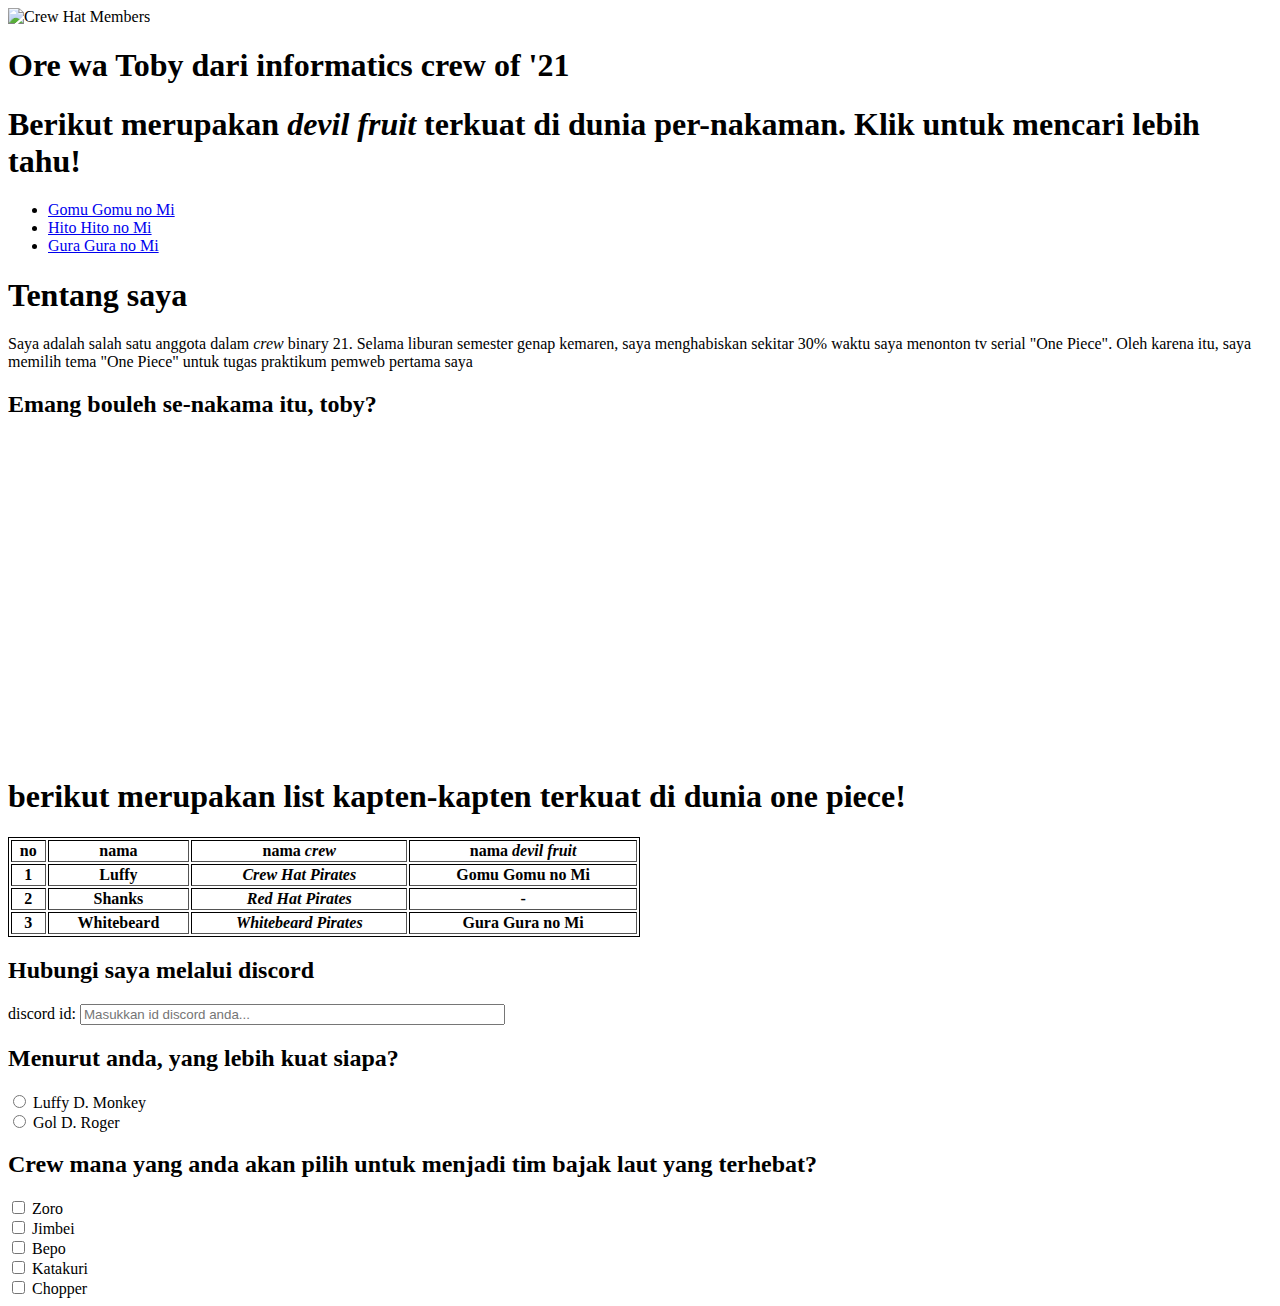
==== prak1/index.html @ 94811f24 "full update" ====
<!DOCTYPE html>
<html>
    <head>
        <title> Saya Nakama </title>
        <img src="https://dorangadget.com/wp-content/uploads/2023/05/Karakter-One-Piece-63.jpg" alt="Crew Hat Members">
    </head>

    <body>
        <div> 
            <h1> Ore wa Toby dari informatics crew of '21 </h1>
            <h1> Berikut merupakan <i>devil fruit</i> terkuat di dunia per-nakaman. Klik untuk mencari lebih tahu! </h1>
            <ul>
                <li><a href="https://onepiece.fandom.com/id/wiki/Gomu_Gomu_no_Mi"> Gomu Gomu no Mi </a></li>
                <li><a href="https://onepiece.fandom.com/wiki/Hito_Hito_no_Mi"> Hito Hito no Mi </a></li>
                <li><a href="https://onepiece.fandom.com/wiki/Gura_Gura_no_Mi"> Gura Gura no Mi </a></li>
            </ul>

            <h1> Tentang saya </h1>
            <p> Saya adalah salah satu anggota dalam <i>crew</i> binary 21. Selama liburan semester genap kemaren, saya menghabiskan sekitar 30% waktu saya menonton tv serial "One Piece". Oleh karena itu, saya memilih tema "One Piece" untuk tugas praktikum pemweb pertama saya</p>

            <h2> Emang bouleh se-nakama itu, toby? </h2>

            <iframe width="560" height="315" src="https://www.youtube.com/embed/mQdMSp4xoiI?si=nYQlJK5ShAAl3fr6" title="YouTube video player" frameborder="0" allow="accelerometer; autoplay; clipboard-write; encrypted-media; gyroscope; picture-in-picture; web-share" allowfullscreen></iframe>
            <br> 

            <h1> berikut merupakan list kapten-kapten terkuat di dunia one piece! </h1>
        </div>
        
        <div>
            <table border="1" style="width: 50%; border: 1px solid black;">
                <tr>
                    <th>no</th>
                    <th>nama</th>
                    <th>nama <i>crew</i></th>
                    <th>nama <i>devil fruit</i></th>
                </tr>
                <tr>
                    <th>1</th>
                    <th>Luffy</th>
                    <th><i>Crew Hat Pirates</i></th>
                    <th>Gomu Gomu no Mi</th>
                </tr>
                <tr>
                    <th>2</th>
                    <th>Shanks</th>
                    <th><i>Red Hat Pirates</i></th>
                    <th>-</th>
                </tr>
                <tr>
                    <th>3</th>
                    <th>Whitebeard</th>
                    <th><i>Whitebeard Pirates</i></th>
                    <th>Gura Gura no Mi</th>
                </tr>
            </table>
        </div>
        
        <div>
            <form action="testing.php" method="post">
            <div>
                <h2>Hubungi saya melalui discord </h2>
                <label for="discord">discord id:</label>
                <input type="text" placeholder="Masukkan id discord anda..." id="discord" size="50" required> 
            </div>
            <div>
                <h2>Menurut anda, yang lebih kuat siapa? </h2>
                <input type="radio" name="Luffy_vs_Roger" id="" value="Luffy"> Luffy D. Monkey <br>
                <input type="radio" name="Luffy_vs_Roger" value="Roger">  Gol D. Roger <br>
            </div>
            <div>
                <h2>Crew mana yang anda akan pilih untuk menjadi tim bajak laut yang terhebat?</h2>
                <input type="checkbox" name="crew_rec" id="crew_rec" value="Zoro"> Zoro <br>
                <input type="checkbox" name="crew_rec" id="crew_rec" value="Jimbei"> Jimbei <br>
                <input type="checkbox" id="crew_rec" name="crew_rec" value="Bepo"> Bepo <br>
                <input type="checkbox" name="crew_rec" id="crew_rec" value="Katakuri"> Katakuri <br>
                <input type="checkbox" name="crew_rec" id="crew_rec" value="Chopper"> Chopper <br>
            </div>
            </form>
        </div>
    </body>
</html>
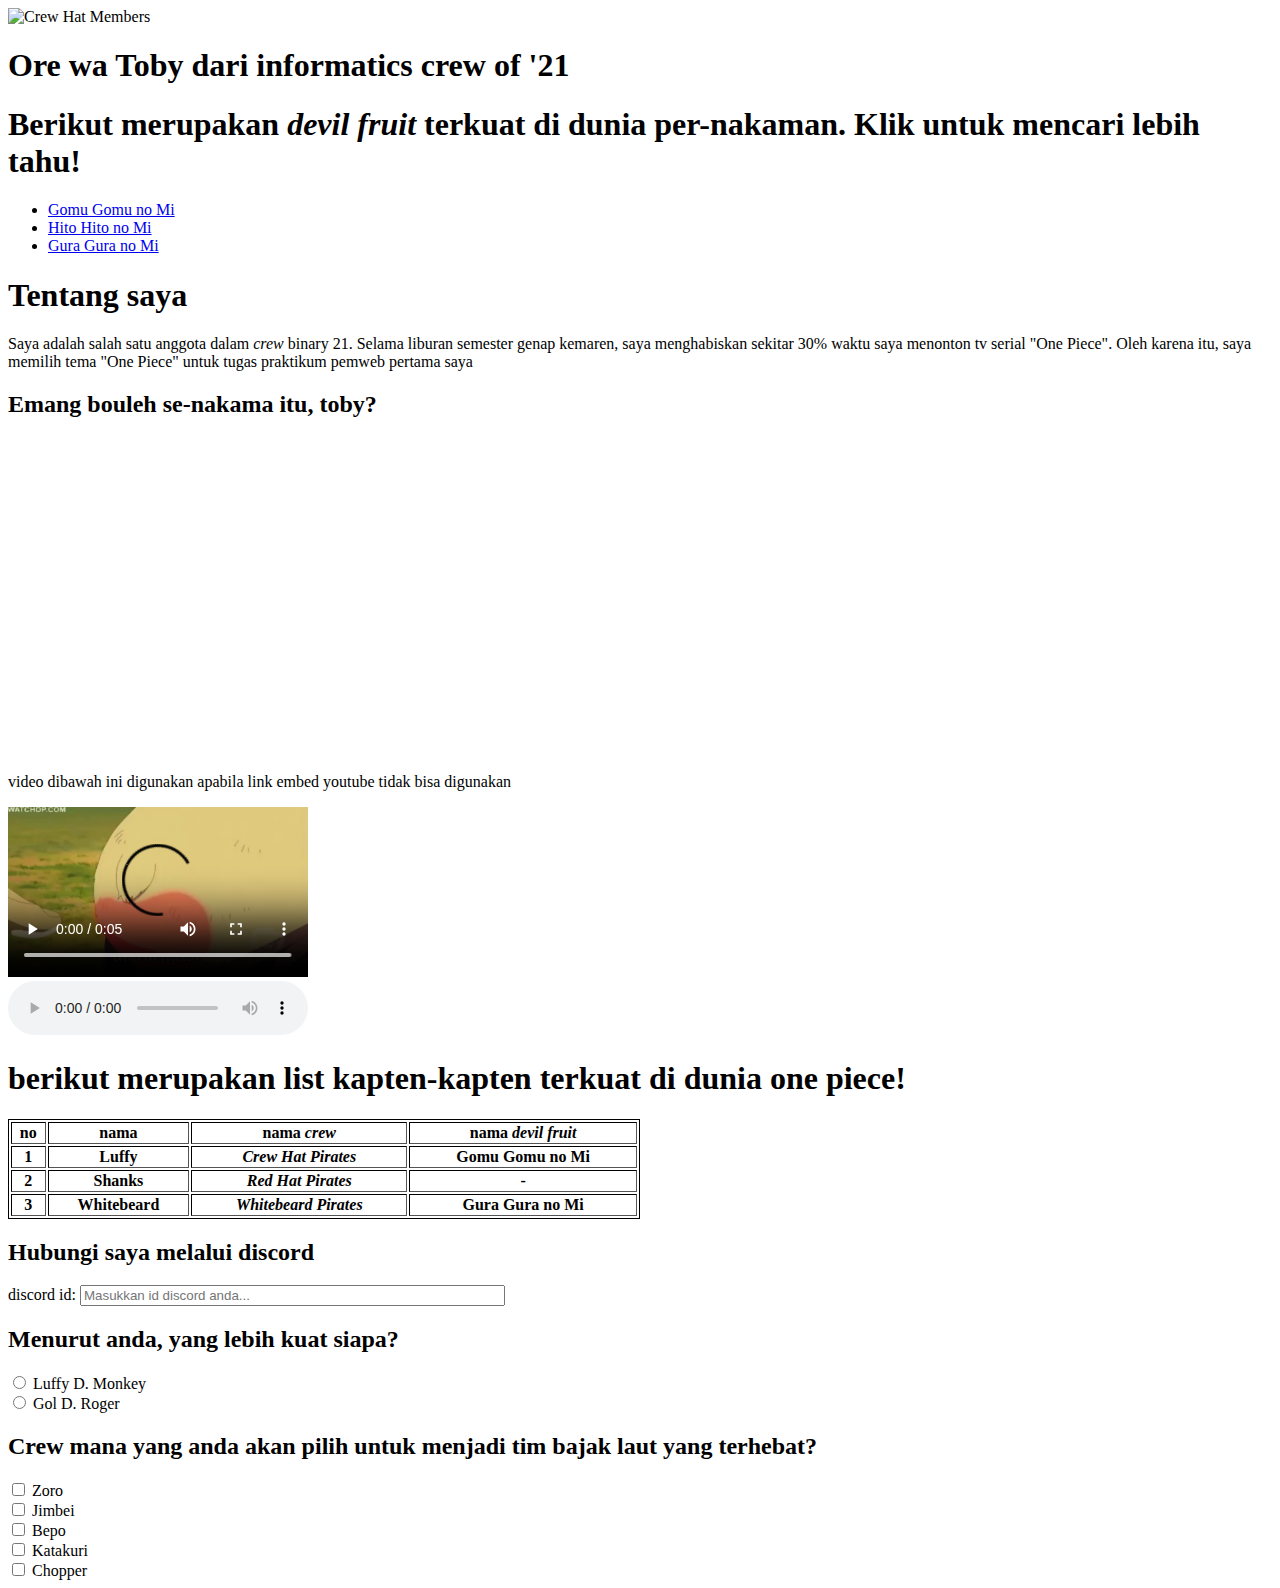
==== commit 643f935a: "added video and audio commit" ====
--- a/prak1/index.html
+++ b/prak1/index.html
@@ -22,6 +22,9 @@
 
             <iframe width="560" height="315" src="https://www.youtube.com/embed/mQdMSp4xoiI?si=nYQlJK5ShAAl3fr6" title="YouTube video player" frameborder="0" allow="accelerometer; autoplay; clipboard-write; encrypted-media; gyroscope; picture-in-picture; web-share" allowfullscreen></iframe>
             <br> 
+            <p> video dibawah ini digunakan apabila link embed youtube tidak bisa digunakan</p>
+            <video src="video_asset_1.mp4" width="300" controls></video> <br>
+            <audio src="audio_asset_1.mp3" controls></audio>
 
             <h1> berikut merupakan list kapten-kapten terkuat di dunia one piece! </h1>
         </div>
